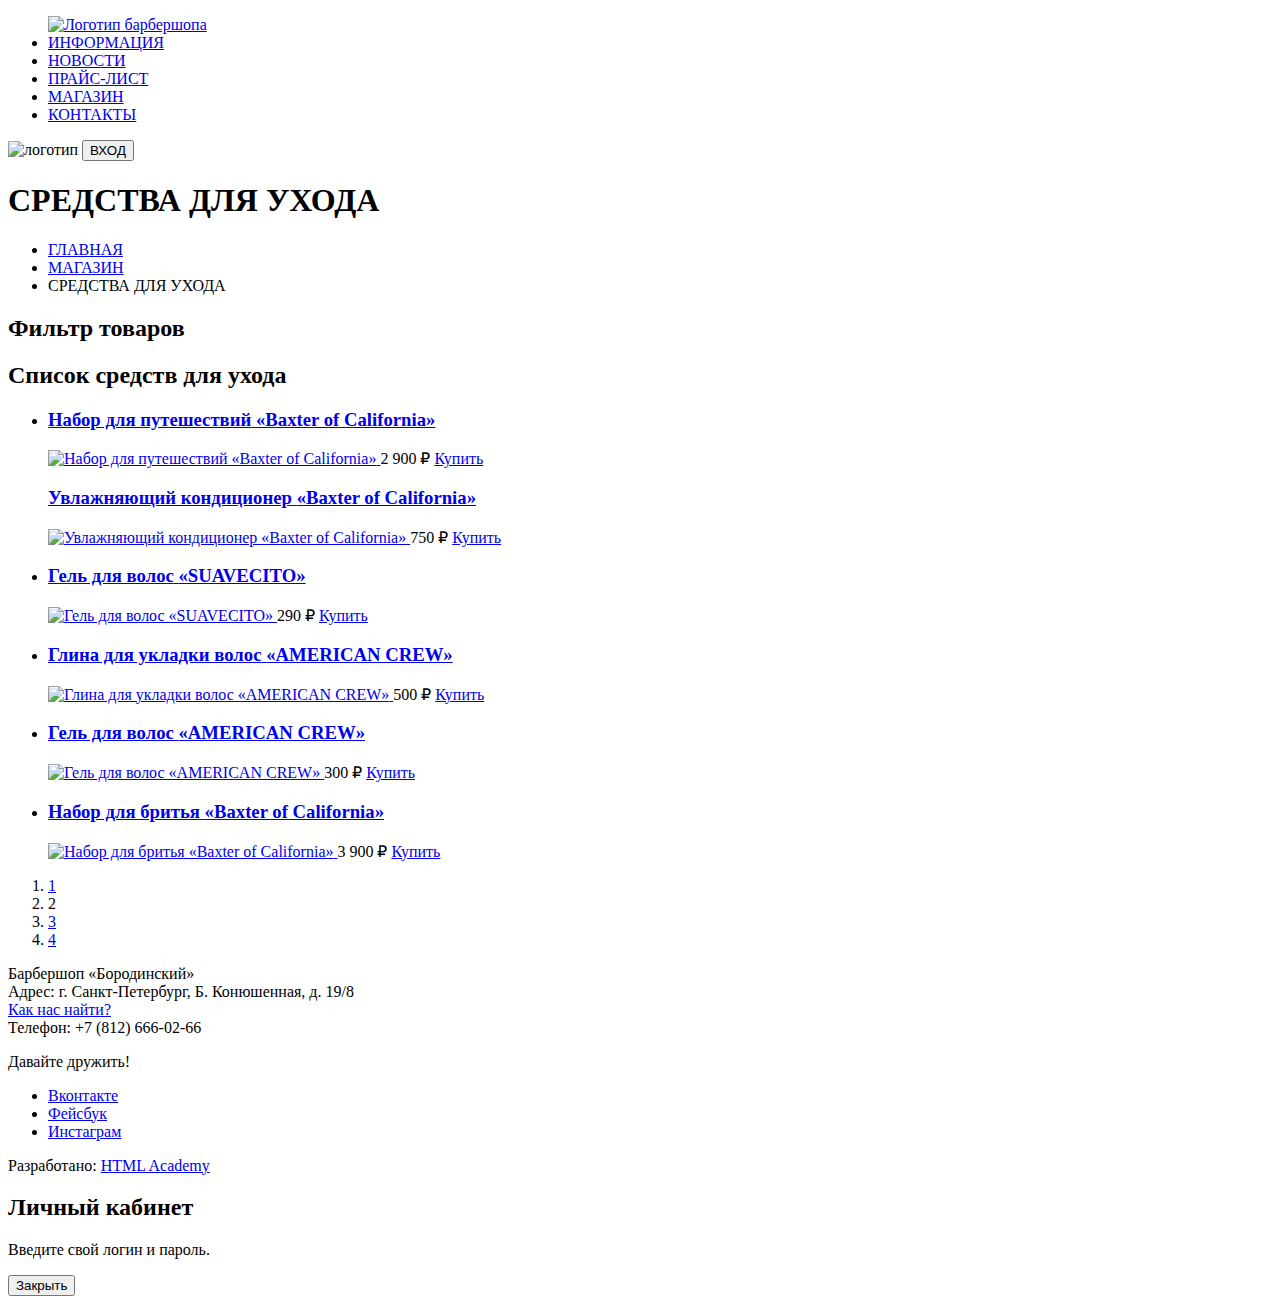
==== html/catalog.html @ 30f82952 "закончил с разметкой, вроде как поверил по дэмке" ====
<!DOCTYPE html>
<html lang="ru">
    <head>
        <meta charset="UTF-8"/>
        <title>Каталог</title>
    </head>
    <body>
        <header>
            <nav>
                <ul>
                        <a href="index.html">
                            <img src="img/logo.svg" width="111" height="24" alt="Логотип барбершопа">
                        </a>
                    <li><a href="#">ИНФОРМАЦИЯ</a> </li>
                    <li><a href="#">НОВОСТИ</a></li>
                    <li><a href="#">ПРАЙС-ЛИСТ</a></li>
                    <li><a href="#">МАГАЗИН</a> </li>
                    <li> <a href="#">КОНТАКТЫ</a> </li>
                </ul>
                <img src="img/login.svg" alt="логотип">
            <button type="submit">ВХОД</button>
            </nav>
        </header>
        <main>
            <h1>СРЕДСТВА ДЛЯ УХОДА</h1>
                <div class="main-nav">
                    <ul>
                        <li>
                            <a href="#">ГЛАВНАЯ</a>
                        </li>
                        <li>
                            <a href="#">МАГАЗИН</a>
                        </li>
                        <li>СРЕДСТВА ДЛЯ УХОДА</li>
                    </ul>
                </div>
            <section>
                <h2>Фильтр товаров</h2>
                <!--поле для формы-->
            </section>
            <section>
                <h2>Список средств для ухода</h2>
                    <ul>
                        <li>
                            <h3>
                                <a href="#">
                                    <span>Набор для путешествий</span>
                                    <span>«Baxter of California»</span>
                                </a>
                            </h3>
                                <a href="#">
                                    <img src="https://via.placeholder.com/220x165" width="220" height="165" alt="Набор для путешествий «Baxter of California»"/>
                                </a>
                                2 900 ₽
                                <a href="#">Купить</a>
                        </li>
                        <h3>
                            <a href="#">
                                <span>Увлажняющий кондиционер</span>
                                <span>«Baxter of California»</span>
                            </a>
                        </h3>
                            <a href="#">
                                <img src="https://via.placeholder.com/220x165" width="220" height="165" alt="Увлажняющий кондиционер «Baxter of California»"/>
                            </a>
                            750 ₽
                            <a href="#">Купить</a>
                        <li>
                            <h3>
                                <a href="#">
                                    <span>Гель для волос</span>
                                    <span>«SUAVECITO»</span>
                                </a>
                            </h3>
                                <a href="#">
                                    <img src="https://via.placeholder.com/220x165" width="220" height="165" alt="Гель для волос «SUAVECITO»"/>
                                </a>
                                290 ₽
                                <a href="#">Купить</a>
                        </li>
                        <li>
                            <h3>
                                <a href="#">
                                    <span>Глина для укладки волос</span>
                                    <span>«AMERICAN CREW»</span>
                                </a>
                            </h3>
                                <a href="#">
                                    <img src="https://via.placeholder.com/220x165" width="220" height="165" alt="Глина для укладки волос «AMERICAN CREW»"/>
                                </a>
                                500 ₽
                                <a href="#">Купить</a>
                        </li>
                        <li>
                            <h3>
                                <a href="#">
                                    <span>Гель для волос</span>
                                    <span>«AMERICAN CREW»</span>
                                </a>
                            </h3>
                                <a href="#">
                                    <img src="https://via.placeholder.com/220x165" width="220" height="165" alt="Гель для волос «AMERICAN CREW»"/>
                                </a>
                                300 ₽
                                <a href="#">Купить</a>
                        </li>
                        <li>
                            <h3>
                                <a href="#">
                                    <span>Набор для бритья</span>
                                    <span>«Baxter of California»</span>
                                </a>
                            </h3>
                                <a href="#">
                                    <img src="https://via.placeholder.com/220x165" width="220" height="165" alt="Набор для бритья «Baxter of California»"/>
                                </a>
                                3 900 ₽
                                <a href="#">Купить</a>
                        </li>
                    </ul>
                    <ol>
                        <li><a href="#">1</a></li>
                        <li><a>2</a></li>
                        <li><a href="#">3</a></li>
                        <li><a href="#">4</a></li>
                      </ol> 
            </section>
        </main>
        <footer>
            
                <p>
                  Барбершоп «Бородинский»<br>
                  Адрес: г. Санкт-Петербург, Б. Конюшенная, д. 19/8<br>
                  <a href="map.html">Как нас найти?</a><br>
                  Телефон: +7 (812) 666-02-66
                </p>
                <div>
                  <p>Давайте дружить!</p>
                  <ul>
                    <li><a href="#">Вконтакте</a></li>
                    <li><a href="#">Фейсбук</a></li>
                    <li><a href="#">Инстаграм</a></li>
                  </ul>
                </div>
                <p>
                  Разработано: <a href="https://htmlacademy.ru">HTML Academy</a>
                </p>
        </footer>
        <section>
            <h2>Личный кабинет</h2>
            <p>Введите свой логин и пароль.</p>
            <!-- Здесь будет форма -->
            <button type="button">Закрыть</button>
          </section>
    </body>
</html>
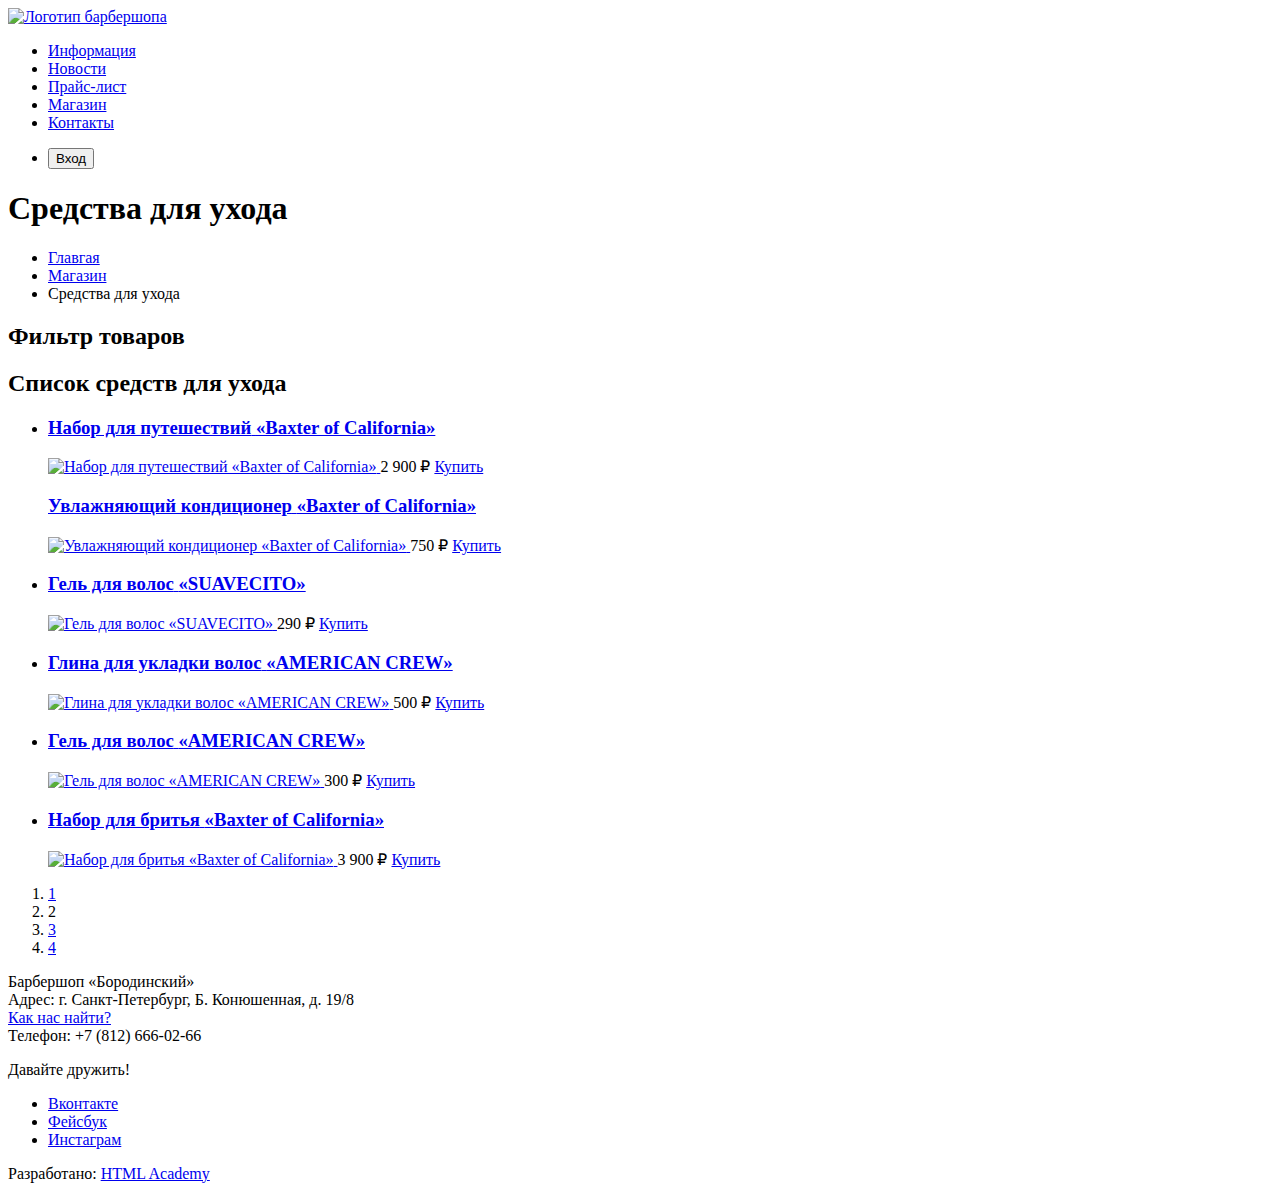
==== commit 41f9608f: "закончил с разметкой страницы каталога" ====
--- a/html/catalog.html
+++ b/html/catalog.html
@@ -7,31 +7,30 @@
     <body>
         <header>
             <nav>
-                <ul>
-                        <a href="index.html">
-                            <img src="img/logo.svg" width="111" height="24" alt="Логотип барбершопа">
-                        </a>
-                    <li><a href="#">ИНФОРМАЦИЯ</a> </li>
-                    <li><a href="#">НОВОСТИ</a></li>
-                    <li><a href="#">ПРАЙС-ЛИСТ</a></li>
-                    <li><a href="#">МАГАЗИН</a> </li>
-                    <li> <a href="#">КОНТАКТЫ</a> </li>
-                </ul>
-                <img src="img/login.svg" alt="логотип">
-            <button type="submit">ВХОД</button>
+              <a href="index.html"><img src="img/logo.svg" width="371" height="155" alt="Логотип барбершопа"/></a>
+                  <ul>
+                    <li><a href="#">Информация</a></li>
+                    <li><a href="#">Новости</a></li>
+                    <li><a href="#">Прайс-лист</a></li>
+                    <li><a href="#">Магазин</a></li>
+                    <li><a href="#">Контакты</a></li>
+                  </ul>
+                  <ul>
+                    <li><button type="button">Вход</button></li>
+                  </ul>
             </nav>
         </header>
         <main>
-            <h1>СРЕДСТВА ДЛЯ УХОДА</h1>
+            <h1>Cредства для ухода</h1>
                 <div class="main-nav">
                     <ul>
                         <li>
-                            <a href="#">ГЛАВНАЯ</a>
+                            <a href="#">Главгая</a>
                         </li>
                         <li>
-                            <a href="#">МАГАЗИН</a>
+                            <a href="#">Магазин</a>
                         </li>
-                        <li>СРЕДСТВА ДЛЯ УХОДА</li>
+                        <li>Средства для ухода</li>
                     </ul>
                 </div>
             <section>
@@ -43,12 +42,12 @@
                     <ul>
                         <li>
                             <h3>
-                                <a href="#">
+                                <a href="catalog-item.html">
                                     <span>Набор для путешествий</span>
                                     <span>«Baxter of California»</span>
                                 </a>
                             </h3>
-                                <a href="#">
+                                <a href="catalog-item.html">
                                     <img src="https://via.placeholder.com/220x165" width="220" height="165" alt="Набор для путешествий «Baxter of California»"/>
                                 </a>
                                 2 900 ₽
@@ -127,7 +126,6 @@
             </section>
         </main>
         <footer>
-            
                 <p>
                   Барбершоп «Бородинский»<br>
                   Адрес: г. Санкт-Петербург, Б. Конюшенная, д. 19/8<br>
@@ -146,11 +144,5 @@
                   Разработано: <a href="https://htmlacademy.ru">HTML Academy</a>
                 </p>
         </footer>
-        <section>
-            <h2>Личный кабинет</h2>
-            <p>Введите свой логин и пароль.</p>
-            <!-- Здесь будет форма -->
-            <button type="button">Закрыть</button>
-          </section>
     </body>
 </html>